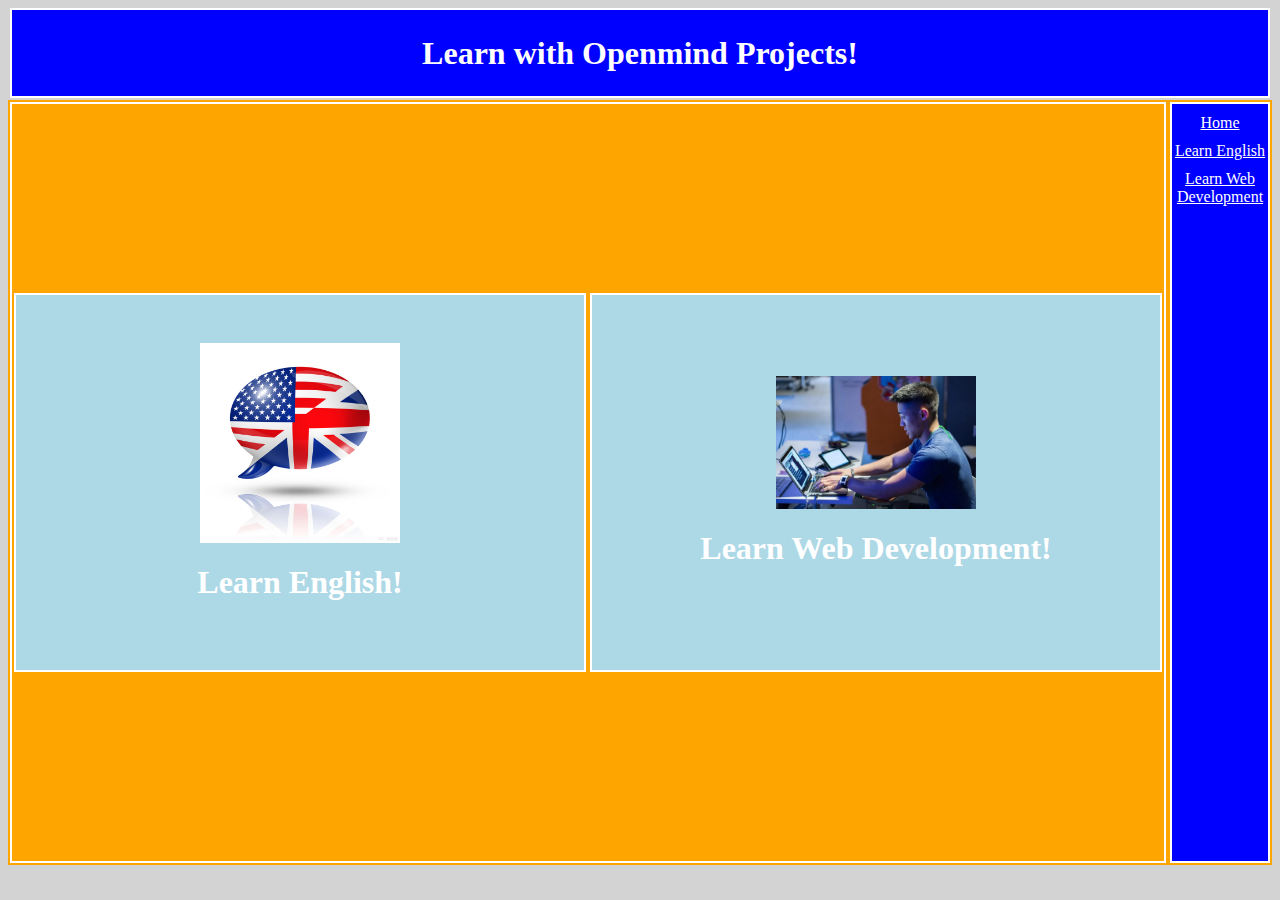
==== index.html @ 732d5b18 "initial file dump" ====
<!DOCTYPE html>
<html lang="en">
<head>
    <meta charset="UTF-8">
    <meta name="viewport" content="width=device-width, initial-scale=1.0">
    <title>OMP Learning</title>
    <link rel="stylesheet" href="style.css">
</head>
<body>
    <header>
        <h1>Learn with Openmind Projects!</h1>
    </header>

    <main>
        <div class="content-outer">
            <div class="content-inner">
                <h1>Learn English! </h1>
               <a href="learn_english.html"><img src="img/img_english.jpg"></a>
            </div>
            <div class="content-inner">
                <h1>Learn Web Development!</h1>
                <a href="learn_web.html"><img src="img/web_dev.webp"></a>
            </div>
        </div>
        <aside class="sidebar">
            <ul>
                <li><a href="index.html">Home</a></li>
                <li><a href="learn_english.html">Learn English</a></li>
                <li><a href="learn_web.html">Learn Web Development</a></li>        
            </ul>           
        </aside>
    </main>

    <script src="script.js"></script>
</body>
</html>
---- style.css ----
* {
  box-sizing: border-box;  
}

html {
  height: 100%;
  width: 100%;
}

body {
  background-color: lightgray;
}


header {
  display: flex;
  background-color: blue;
  min-height: 10vh;
  justify-content: center;
  align-items:center;
  border: 2px solid white;
  margin: 2px;
}

header h1 {
  color: white;
  text-align: center;
}

main {
  background-color: orange;
  min-height:  85vh;
  max-height: 90vh;

  display: flex;
}

.content-outer {
  flex: 1;
  display:flex;
  justify-content: center;
  align-items: center;
  border: 2px solid white;
  margin: 2px;

}

.content-outer-web {
  flex: 1;
  display:flex;
  justify-content: center;
  align-items: center;
  border: 2px solid white;
  margin: 2px;
  flex-direction: column;

}

.content-inner {
  flex:1;
  background-color: lightblue;

  height: 50%;

  display:flex;
  justify-content: center;
  align-items: center;

  border: 2px solid white;
  margin: 2px;

  flex-direction: column-reverse;
}


.content-inner img { 
  max-width: 200px;
  max-height: 200px;

  width: auto;
  height: auto;

  display: block;
  margin: auto;

}

.content-inner h1 {
  color: white;
  text-align: center;
}

.sidebar {
  width:100px;
  white-space: normal;
  
  max-height:85vh ;
  background-color: blue;  
  color: white;

  display:flex;
  align-items: top;
  justify-content: center;

  border: 2px solid white;
  margin: 2px;

  text-align: center;
}

.sidebar a {
  color: white;
}

.sidebar ul {
  list-style-type: none;
  padding: 0;
  margin: 0 auto;
  
}

.sidebar li {
  margin-top: 10px;
  margin-bottom: 10px;
}
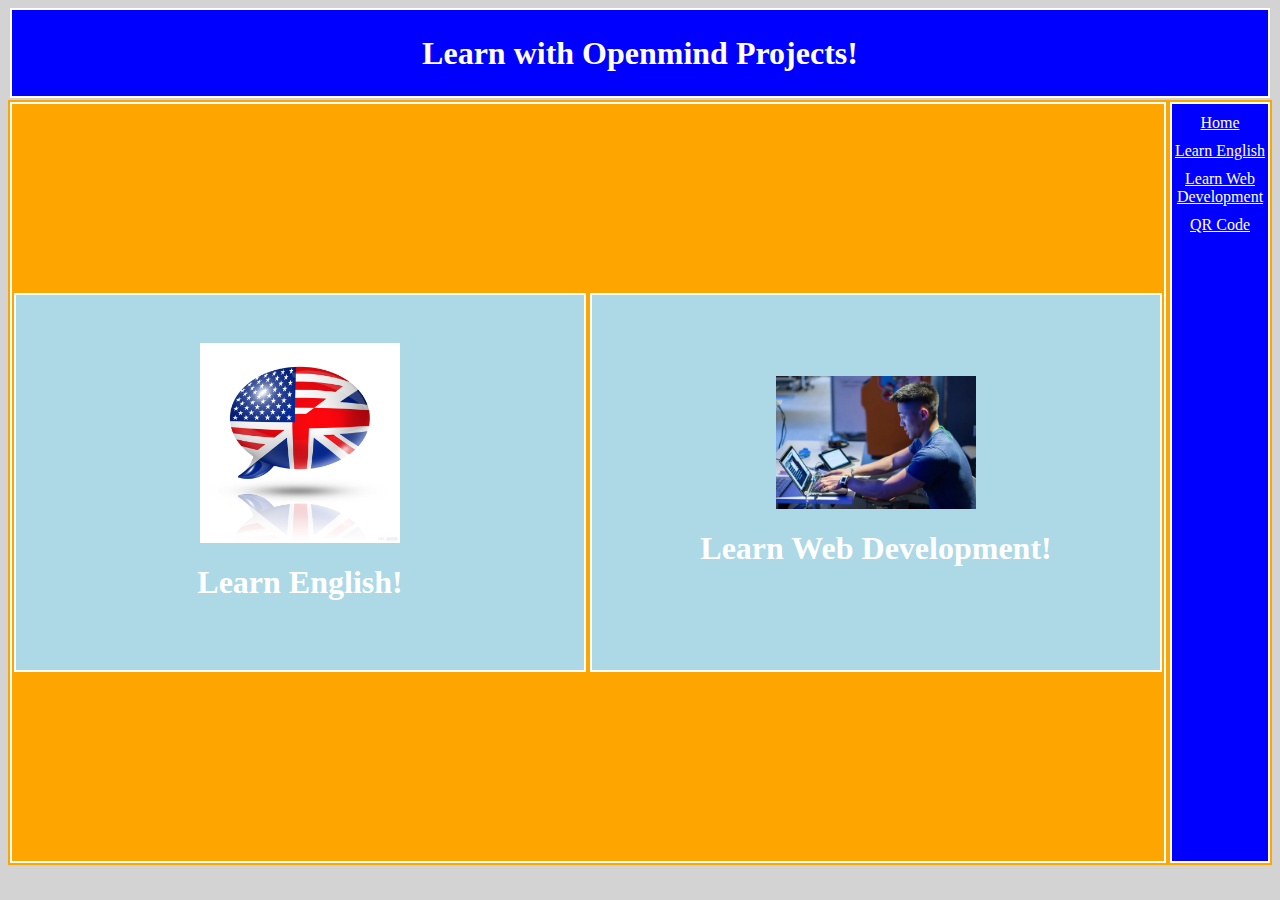
==== commit 5c99ae90: "adds qr code page" ====
--- a/index.html
+++ b/index.html
@@ -26,8 +26,9 @@
             <ul>
                 <li><a href="index.html">Home</a></li>
                 <li><a href="learn_english.html">Learn English</a></li>
-                <li><a href="learn_web.html">Learn Web Development</a></li>        
-            </ul>           
+                <li><a href="learn_web.html">Learn Web Development</a></li>
+                <li><a href="qr.html">QR Code</a></li>      
+            </ul>
         </aside>
     </main>
 
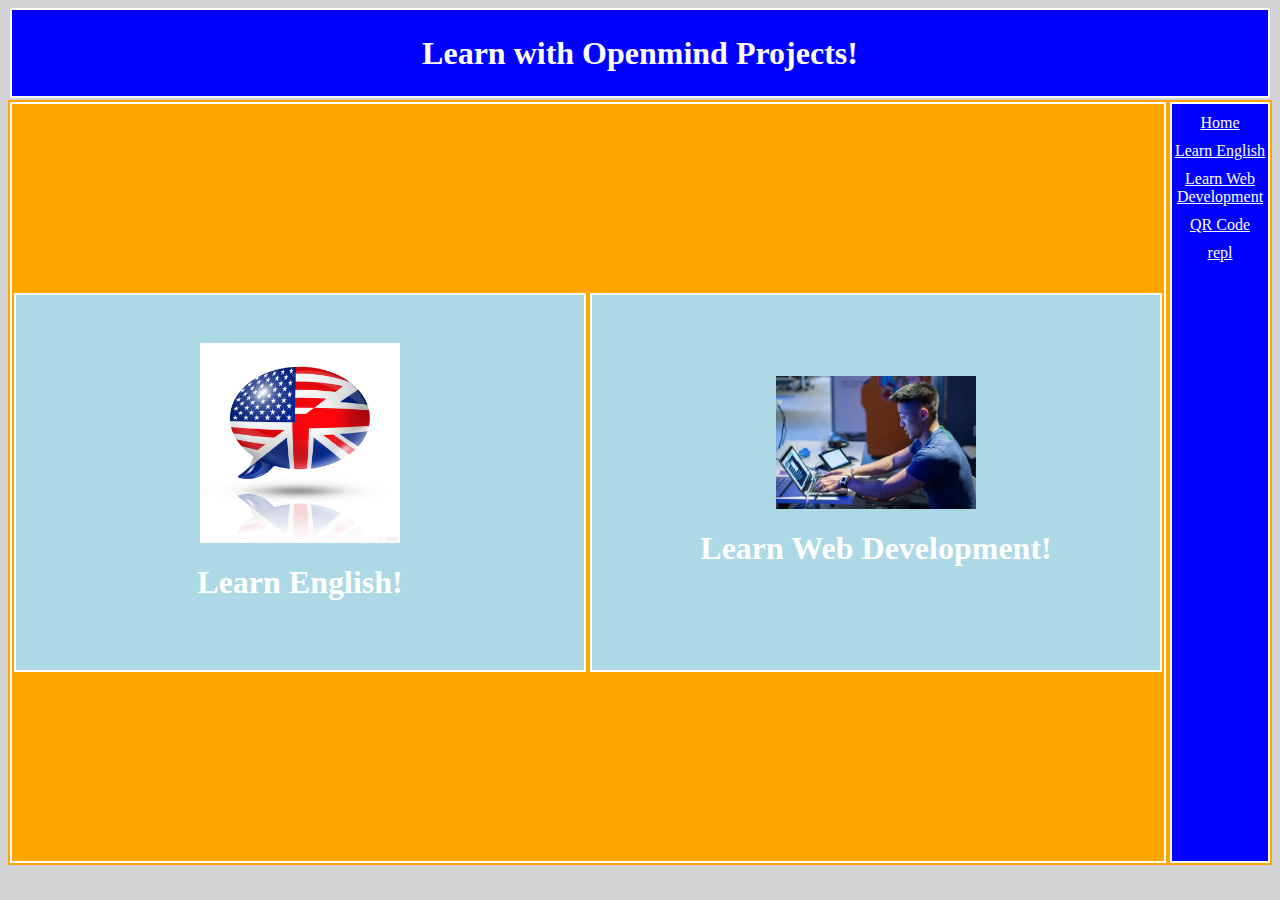
==== commit a80df9d2: "adds link to replit for code" ====
--- a/index.html
+++ b/index.html
@@ -27,7 +27,8 @@
                 <li><a href="index.html">Home</a></li>
                 <li><a href="learn_english.html">Learn English</a></li>
                 <li><a href="learn_web.html">Learn Web Development</a></li>
-                <li><a href="qr.html">QR Code</a></li>      
+                <li><a href="qr.html">QR Code</a></li>
+                <li><a href="https://replit.com/@paul268/18062024ExamplewithFlexBox#index.html">repl</a></li>     
             </ul>
         </aside>
     </main>
